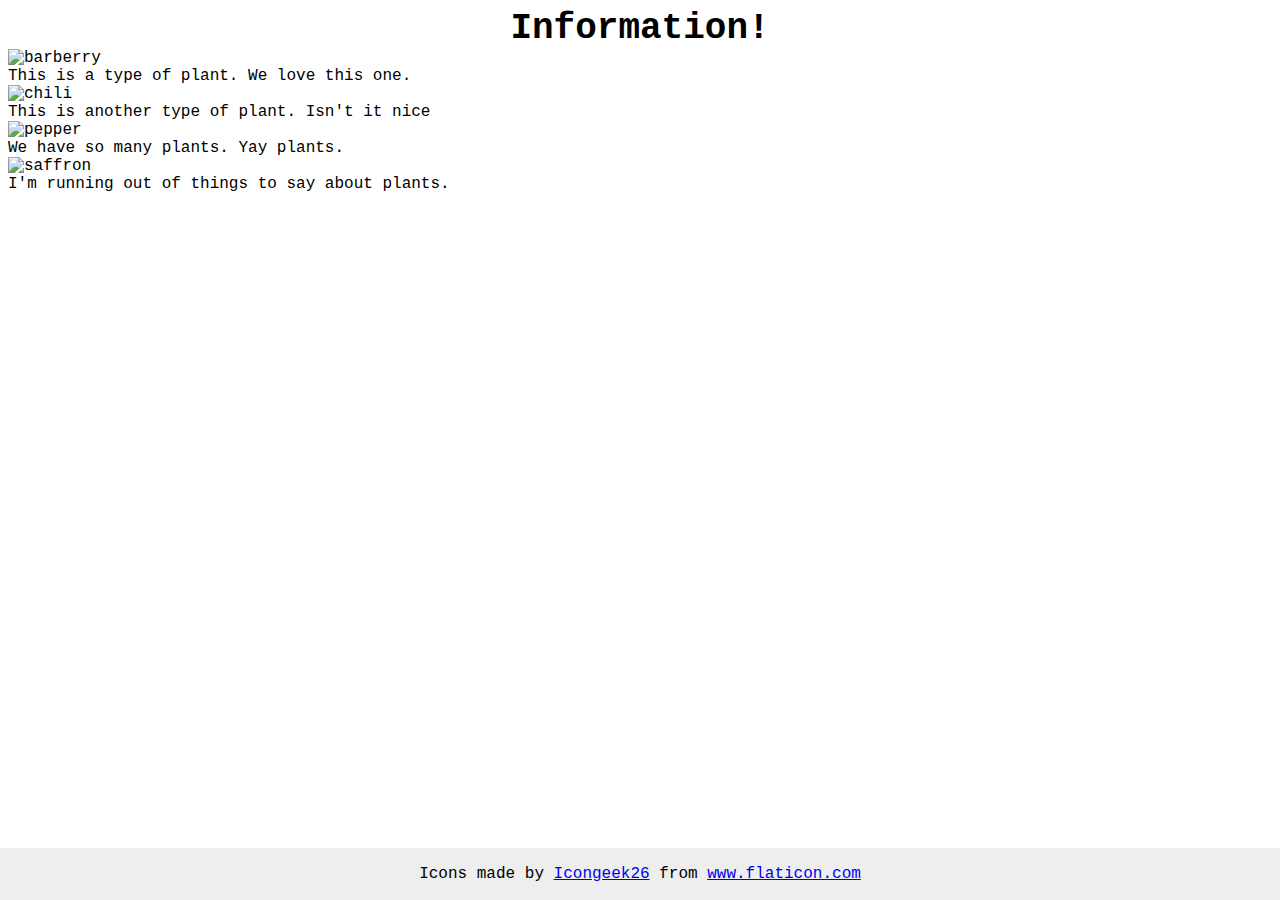
==== flex/04-flex-information/index.html @ 091eb047 "Add items div container" ====
<!DOCTYPE html>
<html lang="en">
  <head>
    <meta charset="UTF-8">
    <meta http-equiv="X-UA-Compatible" content="IE=edge">
    <meta name="viewport" content="width=device-width, initial-scale=1.0">
    <title>Information</title>
    <link rel="stylesheet" href="style.css">
  </head>
  <body>
    <div class="title">Information!</div>

    <div class="items">
      <img src="./images/barberry.png" alt="barberry">
      <div class="text">This is a type of plant. We love this one.</div>

      <img src="./images/chilli.png" alt="chili">
      <div class="text">This is another type of plant. Isn't it nice</div>

      <img src="./images/pepper.png" alt="pepper">
      <div class="text">We have so many plants. Yay plants.</div>

      <img src="./images/saffron.png" alt="saffron">
      <div class="text">I'm running out of things to say about plants.</div>
    </div>

    <!-- disregard this section, it's here to give attribution to the creator of these icons -->
    <div class="footer">
      <div>Icons made by <a href="https://www.flaticon.com/authors/icongeek26" title="Icongeek26">Icongeek26</a> from <a href="https://www.flaticon.com/" title="Flaticon">www.flaticon.com</a></div>
    </div>
  </body>
</html>
---- flex/04-flex-information/style.css ----
body {
  font-family: 'Courier New', Courier, monospace;
}

img {
  width: 100px;
  height: 100px;
}

.title {
  font-size: 36px;
  font-weight: 900;
  text-align: center;
}

/* do not edit this footer */
.footer {
  position: fixed;
  bottom: 0;
  left: 0;
  right: 0;
  height: 52px;
  display: flex;
  align-items: center;
  justify-content: center;
  background: #eee;
}
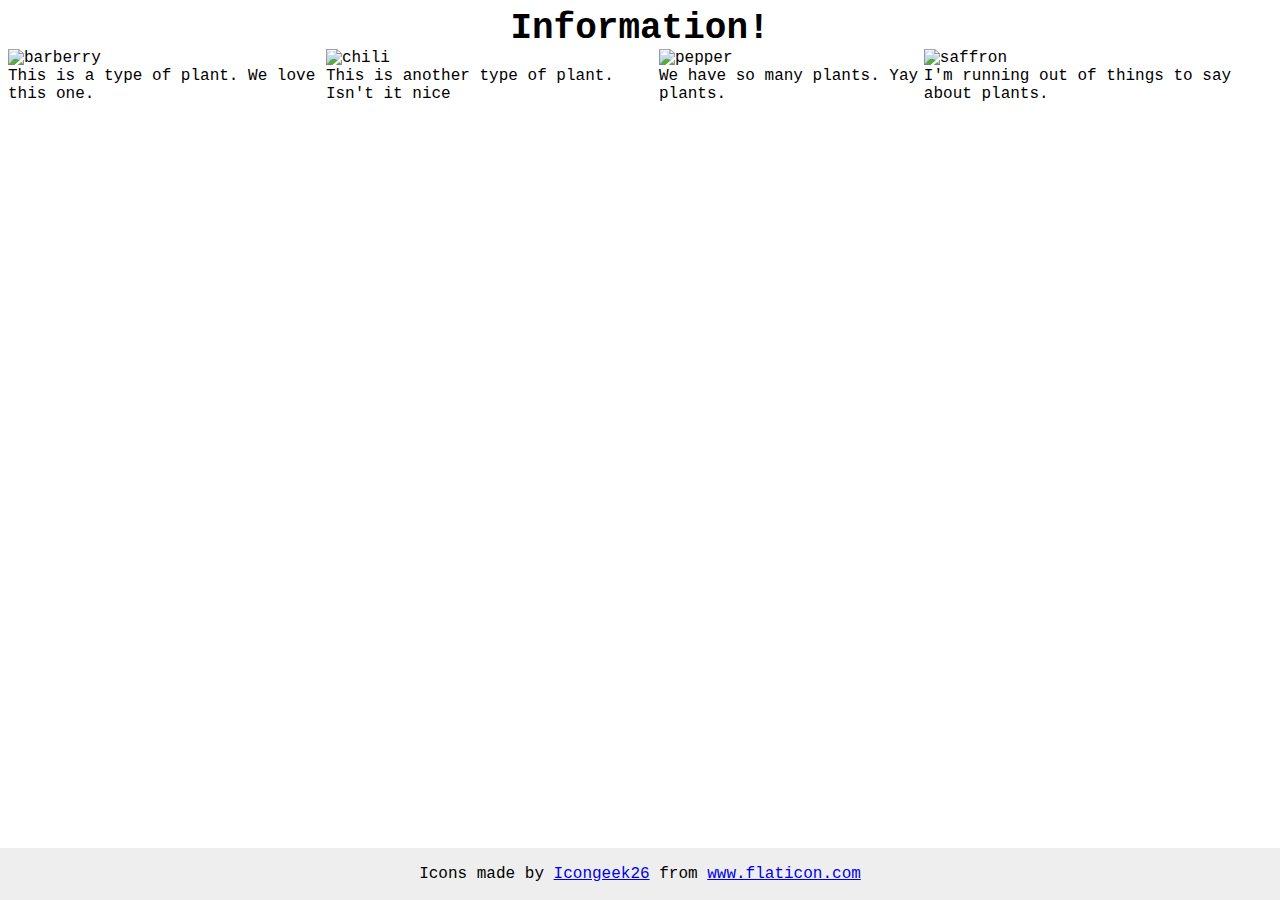
==== commit 9757a2a3: "Add plant div containers" ====
--- a/flex/04-flex-information/index.html
+++ b/flex/04-flex-information/index.html
@@ -11,17 +11,25 @@
     <div class="title">Information!</div>
 
     <div class="items">
-      <img src="./images/barberry.png" alt="barberry">
-      <div class="text">This is a type of plant. We love this one.</div>
+      <div class="plant">
+        <img src="./images/barberry.png" alt="barberry">
+        <div class="text">This is a type of plant. We love this one.</div>
+      </div>
 
-      <img src="./images/chilli.png" alt="chili">
-      <div class="text">This is another type of plant. Isn't it nice</div>
+      <div class="plant">
+        <img src="./images/chilli.png" alt="chili">
+        <div class="text">This is another type of plant. Isn't it nice</div>
+      </div>
 
-      <img src="./images/pepper.png" alt="pepper">
-      <div class="text">We have so many plants. Yay plants.</div>
+      <div class="plant">
+        <img src="./images/pepper.png" alt="pepper">
+        <div class="text">We have so many plants. Yay plants.</div>
+      </div>
 
-      <img src="./images/saffron.png" alt="saffron">
-      <div class="text">I'm running out of things to say about plants.</div>
+      <div class="plant">
+        <img src="./images/saffron.png" alt="saffron">
+        <div class="text">I'm running out of things to say about plants.</div>
+      </div>
     </div>
 
     <!-- disregard this section, it's here to give attribution to the creator of these icons -->
--- a/flex/04-flex-information/style.css
+++ b/flex/04-flex-information/style.css
@@ -13,6 +13,11 @@
   text-align: center;
 }
 
+.items {
+display: flex;
+justify-content: center;
+}
+
 /* do not edit this footer */
 .footer {
   position: fixed;
